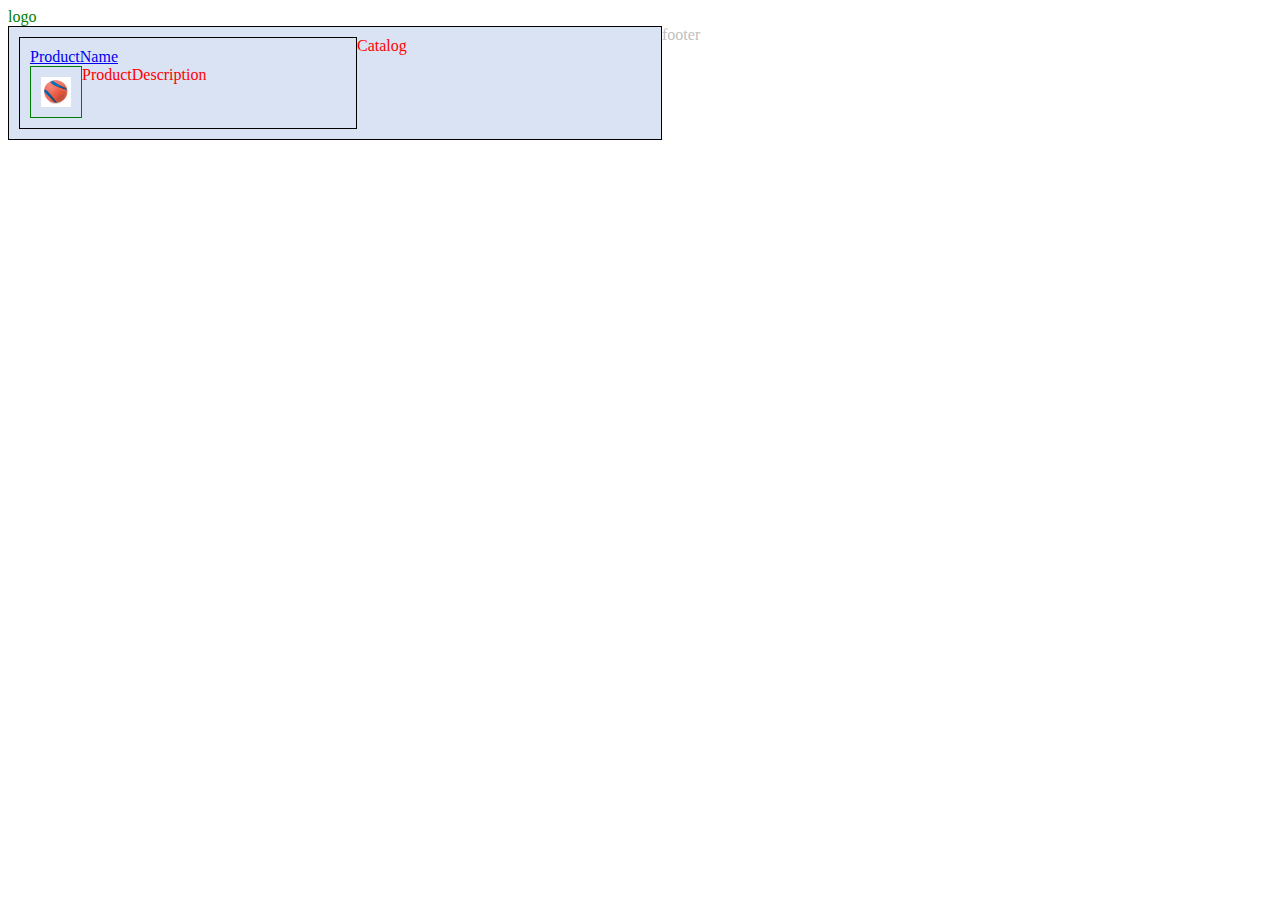
==== MyProducts/MyProducts.WebApp/Catalog.html @ 31e44f55 "first commit" ====
﻿<!DOCTYPE html>
<html>
<head>
    <meta charset="utf-8" />
    <title></title>
    <link href="Styles/Base.css" rel="stylesheet" />
    <link href="Styles/Catalog.css" rel="stylesheet" />
    <script src="http://code.jquery.com/jquery-3.2.1.min.js" integrity="sha256-hwg4gsxgFZhOsEEamdOYGBf13FyQuiTwlAQgxVSNgt4=" crossorigin="anonymous"></script>
    <script src="Scripts/Catalog.js"></script>
</head>
<body>
    <div class="logo">logo</div>
    <div class="content">
        <!-- how the catalog should look like -->
        <div class="Catalog">
            Catalog
            <div class="Catalog ProducItem">
                <div><a href="details.html?id=0">ProductName</a></div>
                <div>
                    <img class="Catalog" src="Images/img_001.jpg" />
                </div>
                <div>ProductDescription</div>
            </div>
        </div>
        <!-- how the catalog should look like -->


        <!-- empty div for your dynamic content -->
        <div id="DynamicHTML">
        </div>
        <!-- empty div for your dynamic content -->
    </div>
    <div class="footer">footer</div>
</body>
</html>
---- MyProducts/MyProducts.WebApp/Styles/Base.css ----
﻿body {
    color:blue;
}

.logo
{
    color:green;
}
.content{
    color:red;
}
.footer{
    color:silver;
}
---- MyProducts/MyProducts.WebApp/Styles/Catalog.css ----
﻿.Catalog {
    background-color: #dae3f3;
    border: solid 1px black;
    position:relative;
    margin: auto;
    width: 50%;
    padding: 10px;
    float:left;

}

    .Catalog .ProductItem {
        width: 33%;
        height: 75px;
        margin: auto;
        border: 1px solid green;
    }

.Catalog img {
    width: 30px; 
    height: 30px;
    border: 1px solid green;
}
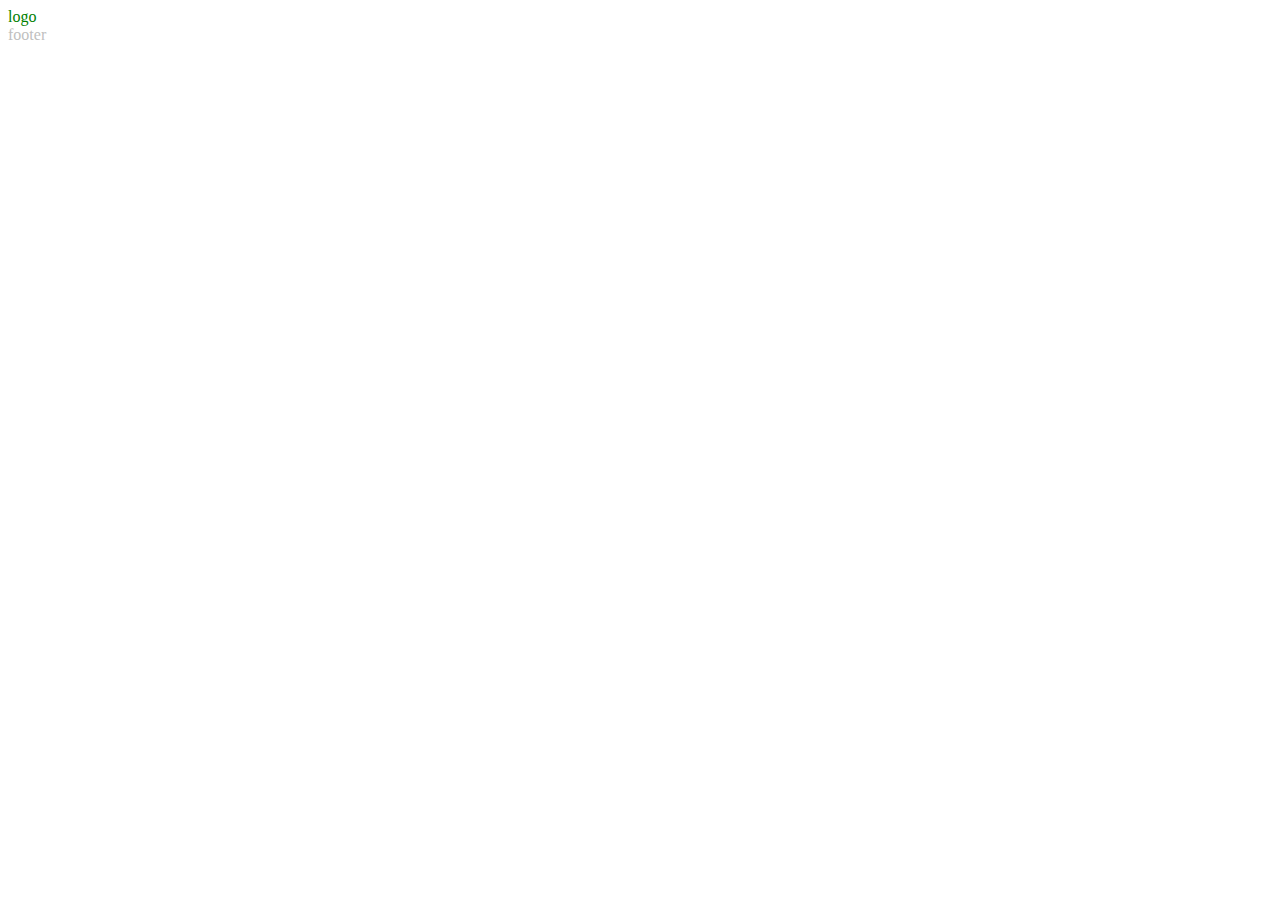
==== commit dba6cef3: "Adding MVC Admin WebSite" ====
--- a/MyProducts/MyProducts.WebApp/Catalog.html
+++ b/MyProducts/MyProducts.WebApp/Catalog.html
@@ -6,13 +6,14 @@
     <link href="Styles/Base.css" rel="stylesheet" />
     <link href="Styles/Catalog.css" rel="stylesheet" />
     <script src="http://code.jquery.com/jquery-3.2.1.min.js" integrity="sha256-hwg4gsxgFZhOsEEamdOYGBf13FyQuiTwlAQgxVSNgt4=" crossorigin="anonymous"></script>
+    <script src="Scripts/CatalogData.js"></script>
     <script src="Scripts/Catalog.js"></script>
 </head>
 <body>
     <div class="logo">logo</div>
     <div class="content">
         <!-- how the catalog should look like -->
-        <div class="Catalog">
+        <!--<div class="Catalog">
             Catalog
             <div class="Catalog ProducItem">
                 <div><a href="details.html?id=0">ProductName</a></div>
@@ -21,7 +22,7 @@
                 </div>
                 <div>ProductDescription</div>
             </div>
-        </div>
+        </div>-->
         <!-- how the catalog should look like -->
 
 
--- a/MyProducts/MyProducts.WebApp/Styles/Catalog.css
+++ b/MyProducts/MyProducts.WebApp/Styles/Catalog.css
@@ -9,7 +9,7 @@
 
 }
 
-    .Catalog .ProductItem {
+    .ProductItem {
         width: 33%;
         height: 75px;
         margin: auto;
